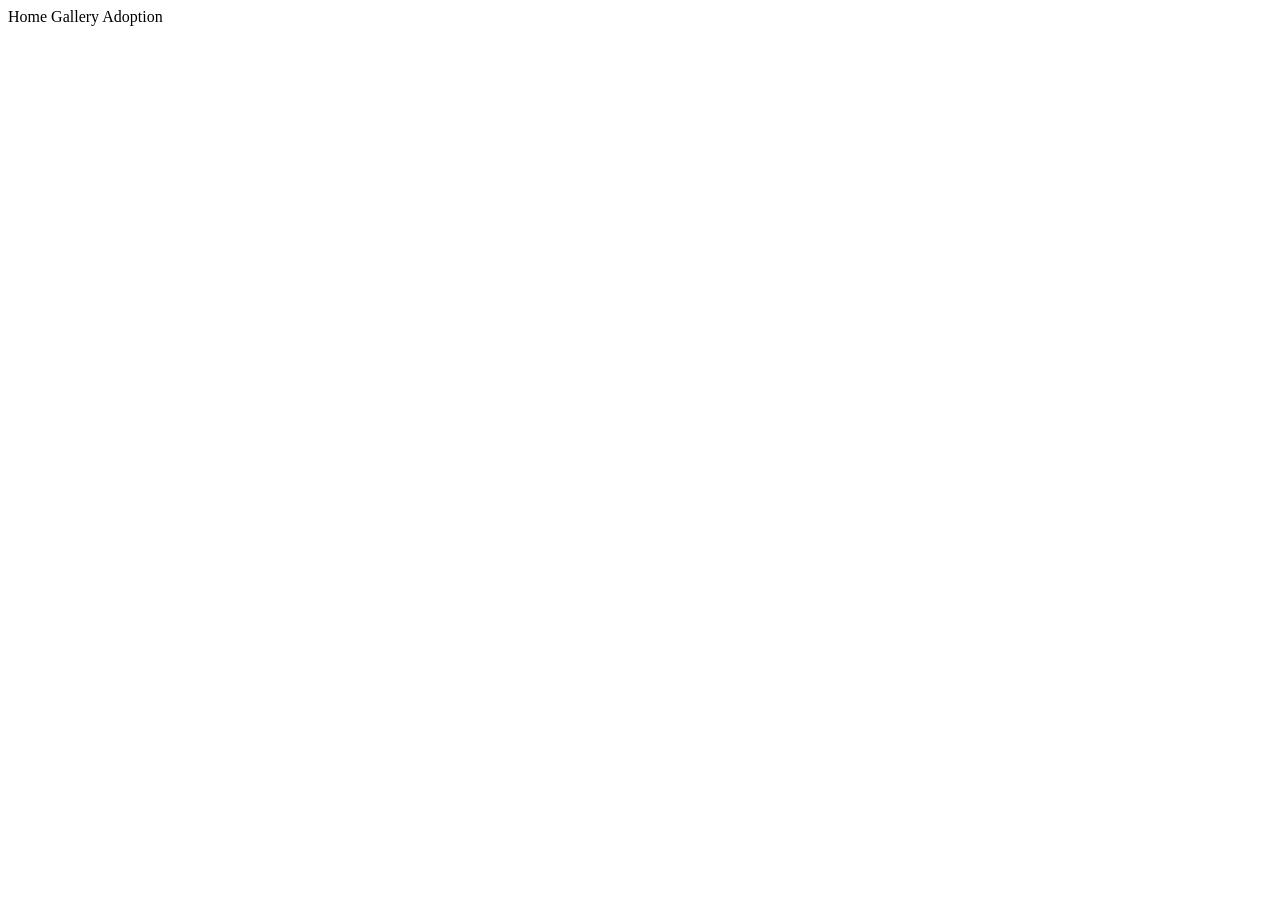
==== index.html @ aada9870 "intial commit" ====
<html>
  <head>
    <title>Flooder Farms Homepage</title>
  </head>
  <body>
    <header>
      <img src="" alt="" />
      <nav>
        <a>Home</a>
        <a>Gallery</a>
        <a>Adoption</a>
      </nav>
    </header>

    <main></main>

    <footer></footer>
  </body>
</html>
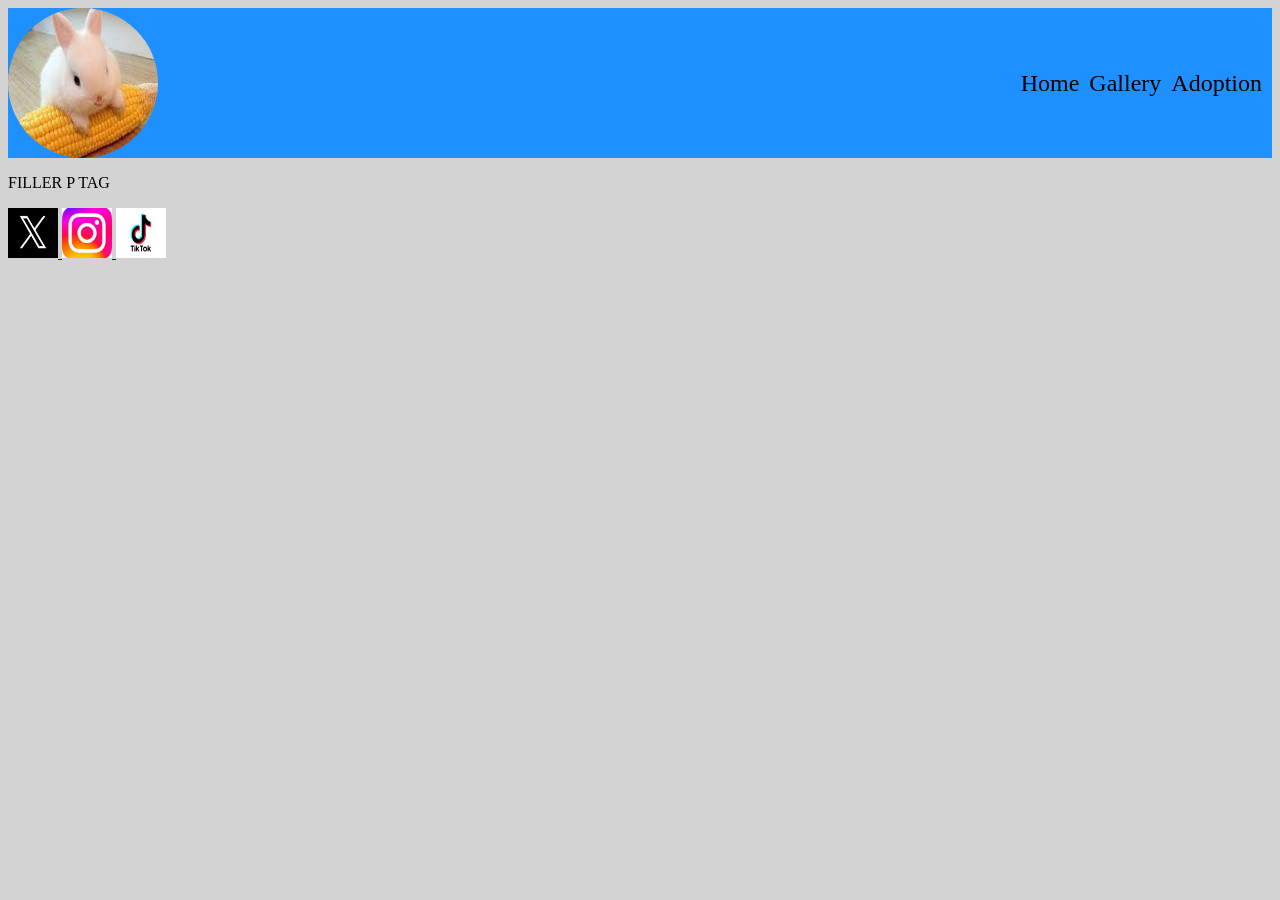
==== commit d8fd7c4f: "fix title and spelling of Floofer Farms" ====
--- a/index.html
+++ b/index.html
@@ -1,10 +1,11 @@
 <html>
   <head>
-    <title>Flooder Farms Homepage</title>
+    <title>Floofer Farms Homepage</title>
+    <link rel="stylesheet" href="./style.css" />
   </head>
   <body>
     <header>
-      <img src="" alt="" />
+      <img src="./images/bunnyWithCorn.jpeg" alt="bunny laying on piece of corn" />
       <nav>
         <a>Home</a>
         <a>Gallery</a>
@@ -12,8 +13,31 @@
       </nav>
     </header>
 
-    <main></main>
+    <main>
+      <p>FILLER P TAG</p>
+    </main>
 
-    <footer></footer>
+    <footer>
+      <a href="https://www.x.com" target="_blank">
+        <img 
+          src="[data-uri]" 
+          alt="x logo" 
+        />
+      </a>
+      
+      <a href="https://www.instagram.com" target="_blank">
+        <img 
+          src="[data-uri]" 
+          alt="instagram logo" 
+        />
+      </a>
+
+      <a href="https://www.tiktok.com" target="_blank">
+        <img 
+          src="[data-uri]" 
+          alt="tiktok logo" 
+        />
+      </a>
+    </footer>
   </body>
 </html>
--- a/style.css
+++ b/style.css
@@ -0,0 +1,31 @@
+body {
+  background-color: lightgray;
+}
+
+header {
+  display: flex;
+  justify-content: space-between;
+  background-color: dodgerblue;
+}
+
+header > img {
+  width: 150px;
+  height: 150px;
+  border-radius: 50%;
+}
+
+a > img {
+  width: 50px;
+  height: 50px;
+}
+
+nav > a {
+  font-size: x-large;
+}
+
+nav {
+  margin-right: 10px;
+  display: flex;
+  gap: 10px;
+  align-items: center;
+}
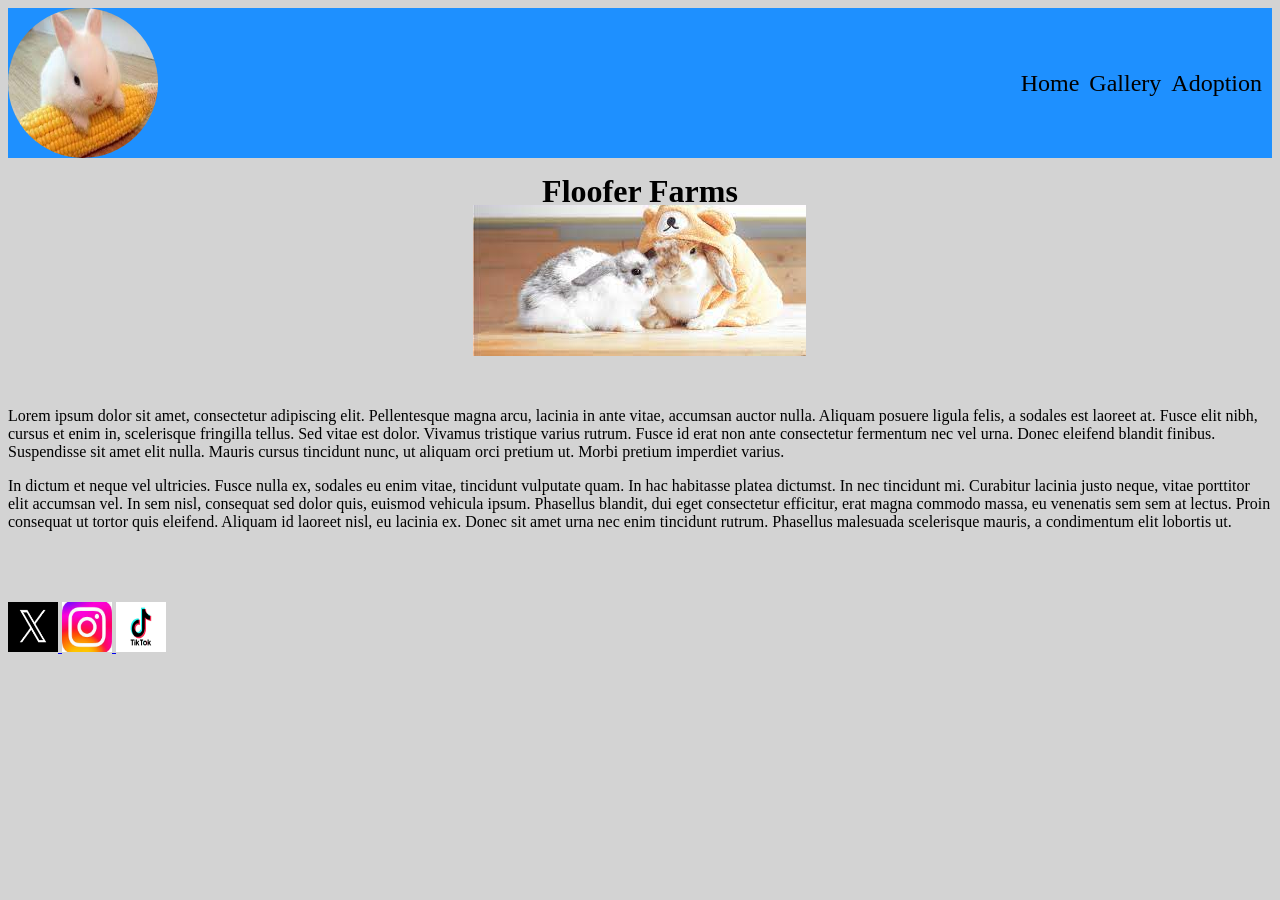
==== commit 74141267: "create main element for homepage" ====
--- a/index.html
+++ b/index.html
@@ -1,7 +1,10 @@
 <html>
   <head>
+    <meta charset="UTF-8">
+    <meta name="viewport" content="width=device-width, initial-scale=1.0">
     <title>Floofer Farms Homepage</title>
     <link rel="stylesheet" href="./style.css" />
+    <link rel="stylesheet" href="./index.css" />
   </head>
   <body>
     <header>
@@ -14,7 +17,12 @@
     </header>
 
     <main>
-      <p>FILLER P TAG</p>
+      <h1>Floofer Farms</h1>
+      <img src="./images/bunnyInHat.jpeg" alt="bunny wearing a hat" />
+      <section>
+        <p>Lorem ipsum dolor sit amet, consectetur adipiscing elit. Pellentesque magna arcu, lacinia in ante vitae, accumsan auctor nulla. Aliquam posuere ligula felis, a sodales est laoreet at. Fusce elit nibh, cursus et enim in, scelerisque fringilla tellus. Sed vitae est dolor. Vivamus tristique varius rutrum. Fusce id erat non ante consectetur fermentum nec vel urna. Donec eleifend blandit finibus. Suspendisse sit amet elit nulla. Mauris cursus tincidunt nunc, ut aliquam orci pretium ut. Morbi pretium imperdiet varius.</p>
+        <p>In dictum et neque vel ultricies. Fusce nulla ex, sodales eu enim vitae, tincidunt vulputate quam. In hac habitasse platea dictumst. In nec tincidunt mi. Curabitur lacinia justo neque, vitae porttitor elit accumsan vel. In sem nisl, consequat sed dolor quis, euismod vehicula ipsum. Phasellus blandit, dui eget consectetur efficitur, erat magna commodo massa, eu venenatis sem sem at lectus. Proin consequat ut tortor quis eleifend. Aliquam id laoreet nisl, eu lacinia ex. Donec sit amet urna nec enim tincidunt rutrum. Phasellus malesuada scelerisque mauris, a condimentum elit lobortis ut.</p>
+      </section>
     </main>
 
     <footer>
@@ -40,4 +48,4 @@
       </a>
     </footer>
   </body>
-</html>+</html>
--- a/style.css
+++ b/style.css
@@ -28,4 +28,17 @@
   display: flex;
   gap: 10px;
   align-items: center;
+}
+
+@media (width < 450px) {
+  header {
+    display: flex;
+    flex-direction: column;
+    align-items: center;
+  }
+
+  nav {
+    display: flex;
+    flex-direction: column;
+  }
 }
--- a/index.css
+++ b/index.css
@@ -0,0 +1,28 @@
+body {
+  display: flex;
+  flex-direction: column;
+}
+
+main {
+  display: grid;
+  grid-template-columns: 1fr 4fr 1fr;
+  grid-template-rows: 15% 25% 60%;
+
+  place-items: center;
+  
+  h1 {
+    margin: 50px;
+    grid-column: 2/ span 1;
+    grid-row: 1/ span 1;
+  }
+
+  img {
+    /* grid-column: 2/ span 1;
+    grid-row: 2/ span 1; */
+    grid-area: 2/2;
+  }
+
+  section {
+    grid-area: 3 / 1 / span 1 / span 3
+  }
+}
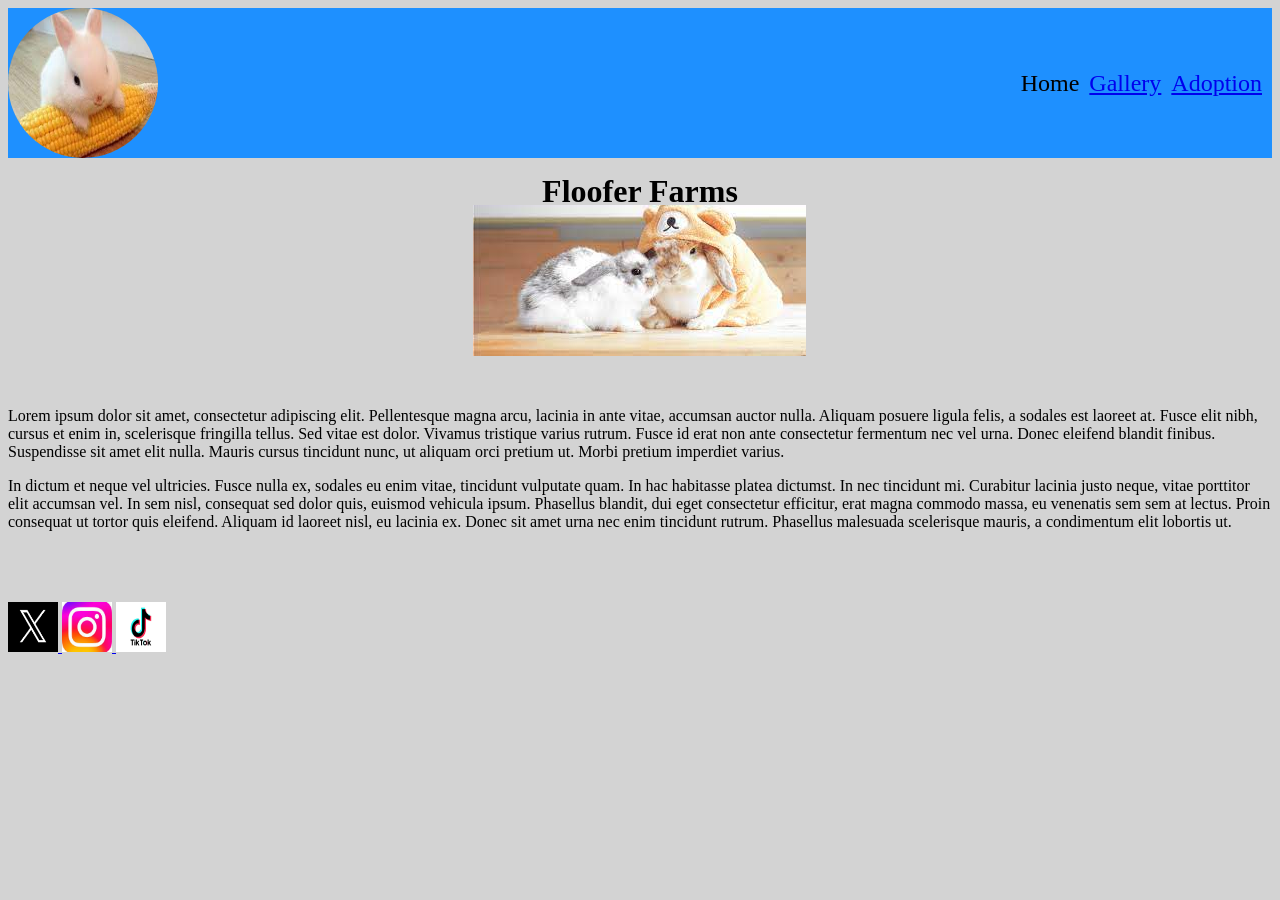
==== commit 2943dbf9: "add links from page to page and add gallery to gallery page" ====
--- a/index.html
+++ b/index.html
@@ -11,8 +11,8 @@
       <img src="./images/bunnyWithCorn.jpeg" alt="bunny laying on piece of corn" />
       <nav>
         <a>Home</a>
-        <a>Gallery</a>
-        <a>Adoption</a>
+        <a href="./gallery.html">Gallery</a>
+        <a href="./adoption.html">Adoption</a>
       </nav>
     </header>
 
